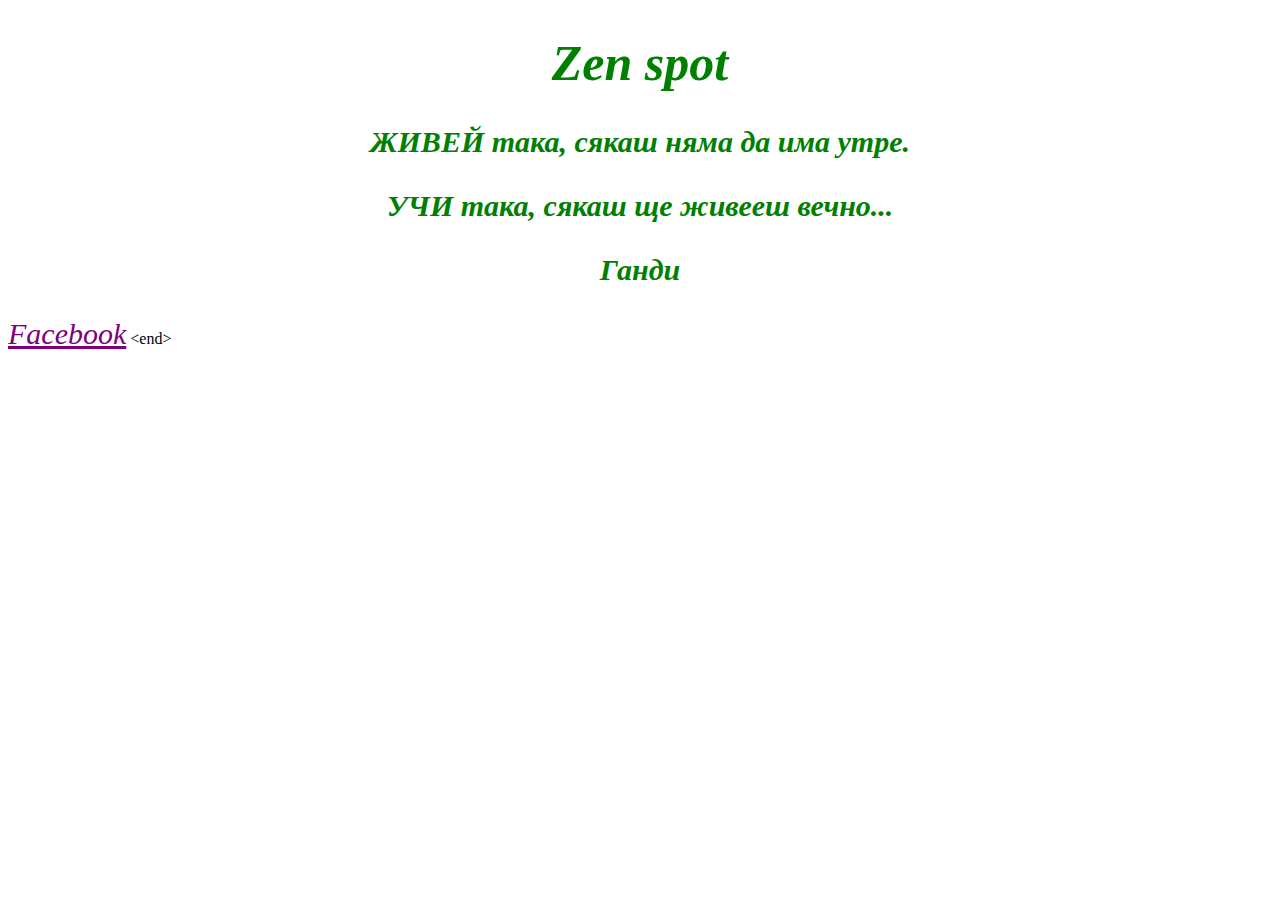
==== bg/index.html @ e109bd89 "empty new folders for bilingual" ====
<!DOCTYPE html>
<html>
<head>
	<meta charset="UTF-8">
	<title>Violeta</title>
	<style type="text/css">
		h1 {
			color: green;
			font-size: 50px;
			font-style: italic;
			text-align: center;
		}
		p {
			color: green;
			font-size: 30px;
			font-style: italic;
			font-weight: bold;
			text-align: center;
		}		
		a:link {
			color: purple;
			font-size: 30px;
			font-style: italic;
			text-align: center;
		}		
		article {
			/*backgrounnd-color: blue;*/
		}
		body {

			background-image:url('orchid zen.jpg');
			background-size:auto;
		}

	</style>
</head>
<body>

	<h1>Zen spot</h1>

	
	<article 
		class="main"
		title="Здравей!!"
	>
			<p>ЖИВЕЙ така, сякаш няма да има утре.</p>
			<p>УЧИ така, сякаш ще живееш вечно... </p><p>Ганди</p>
			<a href="http://www.facebook.com/violeta.popova">Facebook</a> 
			&lt;end&gt;
	</article>
	
</body>
</html>
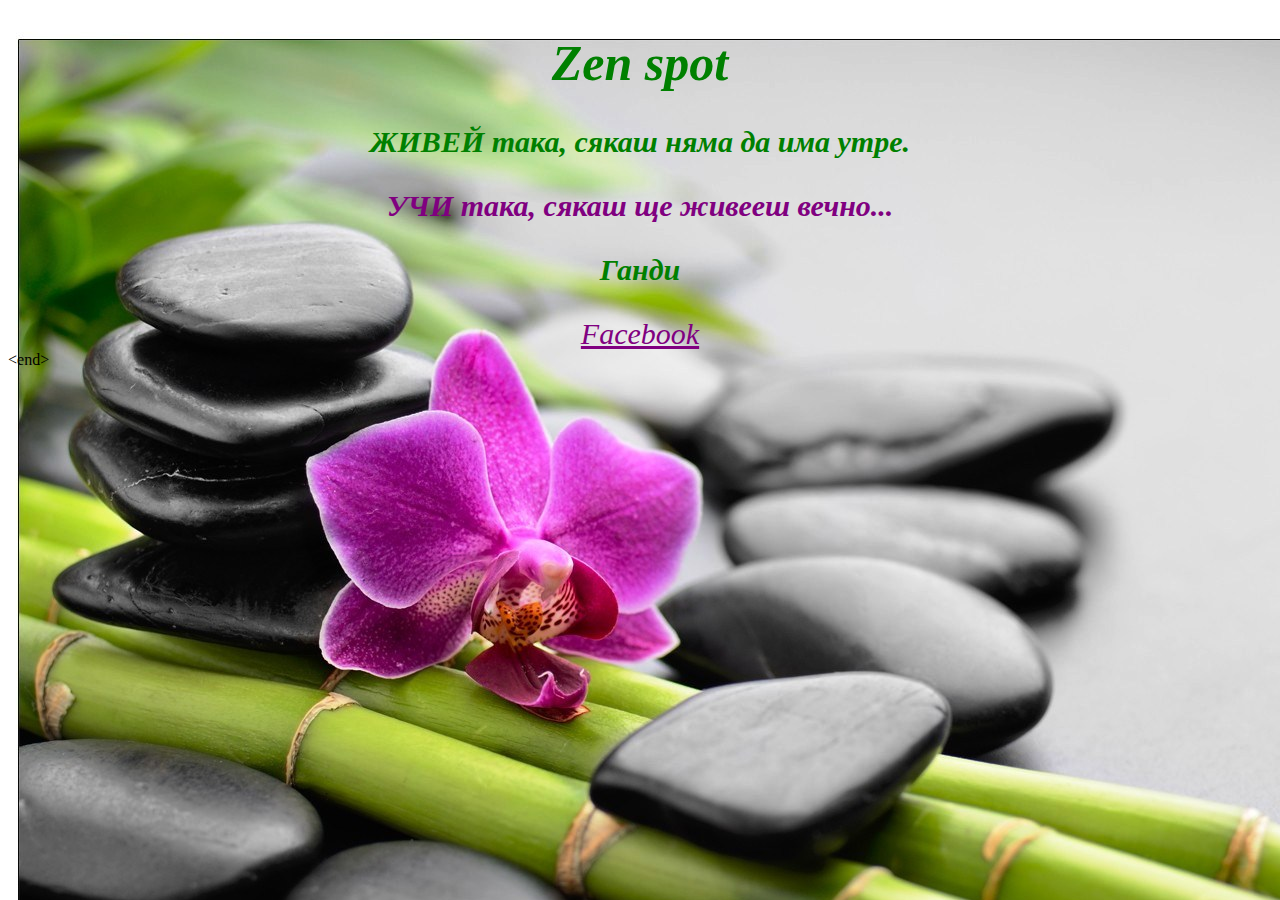
==== commit ac18f804: "bilingual links" ====
--- a/bg/index.html
+++ b/bg/index.html
@@ -4,36 +4,8 @@
 <head>
 	<meta charset="UTF-8">
 	<title>Violeta</title>
-	<style type="text/css">
-		h1 {
-			color: green;
-			font-size: 50px;
-			font-style: italic;
-			text-align: center;
-		}
-		p {
-			color: green;
-			font-size: 30px;
-			font-style: italic;
-			font-weight: bold;
-			text-align: center;
-		}		
-		a:link {
-			color: purple;
-			font-size: 30px;
-			font-style: italic;
-			text-align: center;
-		}		
-		article {
-			/*backgrounnd-color: blue;*/
-		}
-		body {
-
-			background-image:url('orchid zen.jpg');
-			background-size:auto;
-		}
-
-	</style>
+	<link rel="stylesheet" type="text/css" href="../styles/style.css">
+	
 </head>
 <body>
 
@@ -42,13 +14,14 @@
 	
 	<article 
 		class="main"
-		title="Здравей!!"
+		title="Здравей!"
 	>
-			<p>ЖИВЕЙ така, сякаш няма да има утре.</p>
-			<p>УЧИ така, сякаш ще живееш вечно... </p><p>Ганди</p>
+			<p id="first_line">ЖИВЕЙ така, сякаш няма да има утре.</p>
+			<p id="second_line"> УЧИ така, сякаш ще живееш вечно... </p><p>Ганди</p>
 			<a href="http://www.facebook.com/violeta.popova">Facebook</a> 
 			&lt;end&gt;
 	</article>
 	
+
 </body>
 </html>--- a/styles/style.css
+++ b/styles/style.css
@@ -0,0 +1,31 @@
+h1 {
+			color: green;
+			font-size: 50px;
+			font-style: italic;
+			text-align: center;
+}
+		p {
+			color: green;
+			font-size: 30px;
+			font-style: italic;
+			font-weight: bold;
+			text-align: center;
+		}	
+		p#second_line {
+			color: purple;
+		}	
+		a {
+			color: purple;
+			font-size: 30px;
+			font-style: italic;
+			text-align: center;
+			display: block;
+		}		
+		article {
+			/*backgrounnd-color: blue;*/
+		}
+		body {
+
+			background-image:url("../images/orchid zen.jpg");
+			background-size:auto;
+		}
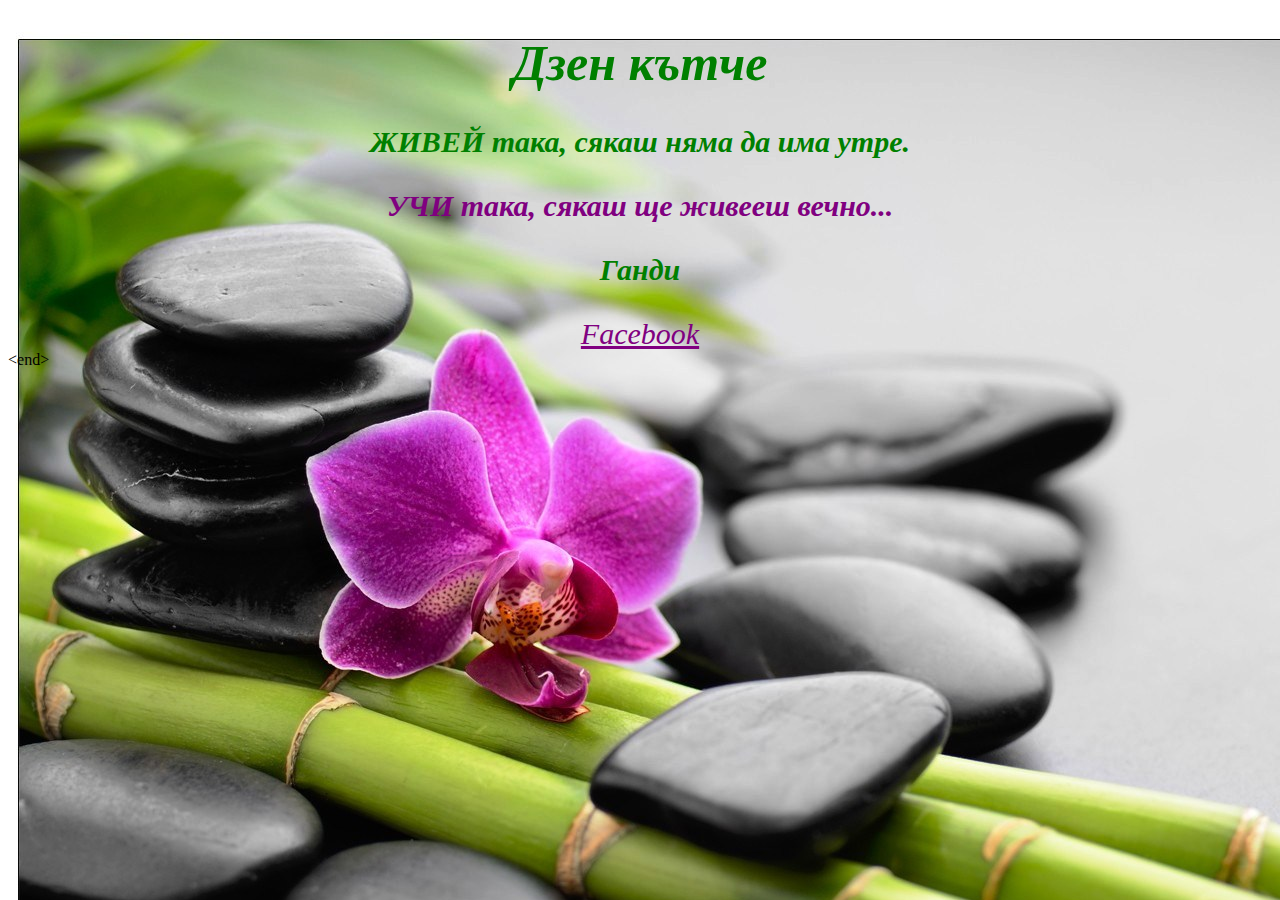
==== commit c8e9043b: "small BG correction" ====
--- a/bg/index.html
+++ b/bg/index.html
@@ -9,7 +9,7 @@
 </head>
 <body>
 
-	<h1>Zen spot</h1>
+	<h1>Дзен кътче</h1>
 
 	
 	<article 
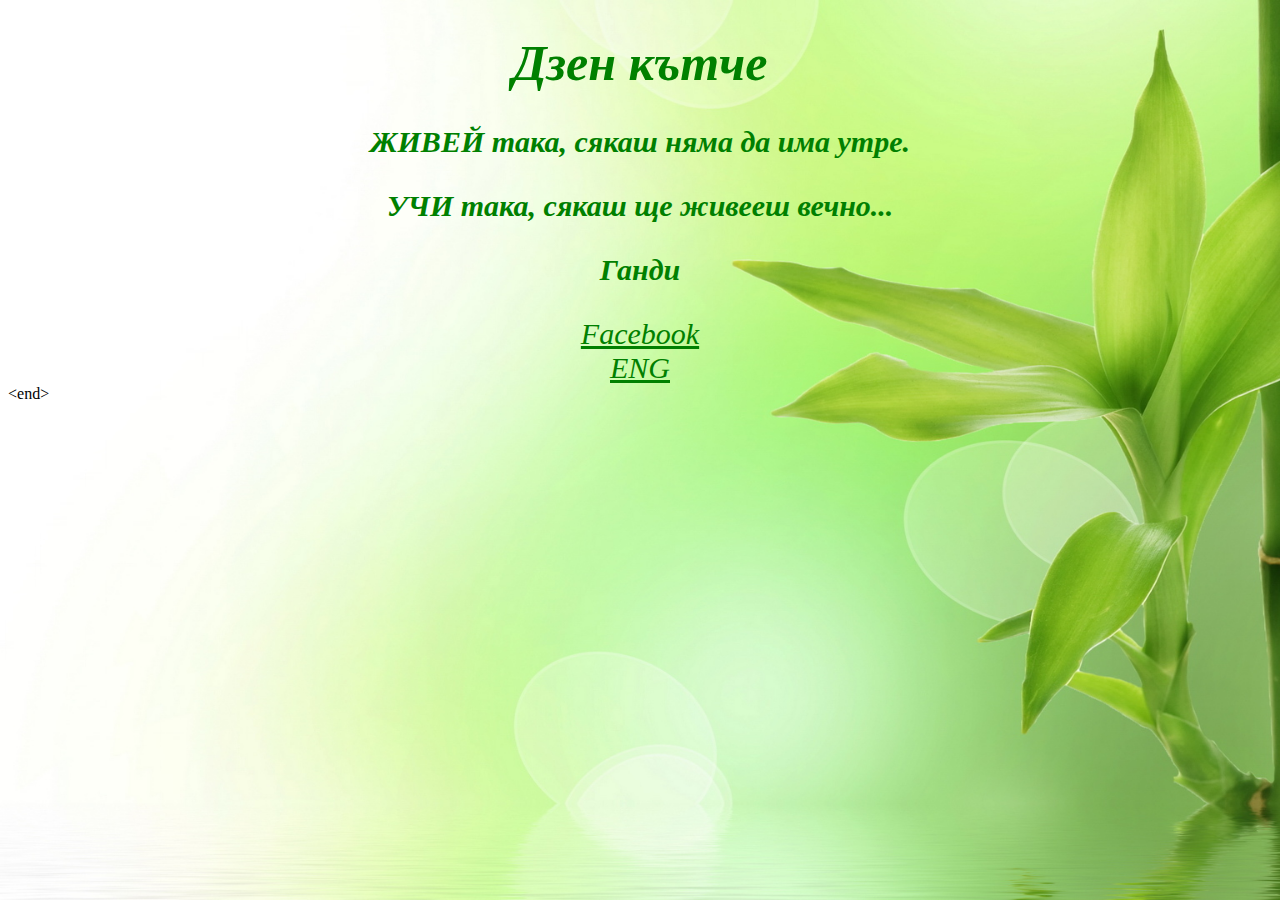
==== commit 94fe39c0: "links between bg-eng" ====
--- a/bg/index.html
+++ b/bg/index.html
@@ -19,6 +19,7 @@
 			<p id="first_line">ЖИВЕЙ така, сякаш няма да има утре.</p>
 			<p id="second_line"> УЧИ така, сякаш ще живееш вечно... </p><p>Ганди</p>
 			<a href="http://www.facebook.com/violeta.popova">Facebook</a> 
+			<a href="../en/index.html">ENG</a>
 			&lt;end&gt;
 	</article>
 	
--- a/styles/style.css
+++ b/styles/style.css
@@ -1,21 +1,21 @@
 h1 {
-			color: green;
+			color: #008000;
 			font-size: 50px;
 			font-style: italic;
 			text-align: center;
 }
 		p {
-			color: green;
+			color: #008000;
 			font-size: 30px;
 			font-style: italic;
 			font-weight: bold;
 			text-align: center;
 		}	
 		p#second_line {
-			color: purple;
+			color: #008000;
 		}	
 		a {
-			color: purple;
+			color: #008000;
 			font-size: 30px;
 			font-style: italic;
 			text-align: center;
@@ -26,6 +26,7 @@
 		}
 		body {
 
-			background-image:url("../images/orchid zen.jpg");
-			background-size:auto;
-		}
+			background-image:url("../images/bamboo-leaves.jpg");
+		 	background-size: cover;
+			background-attachment:fixed;
+		}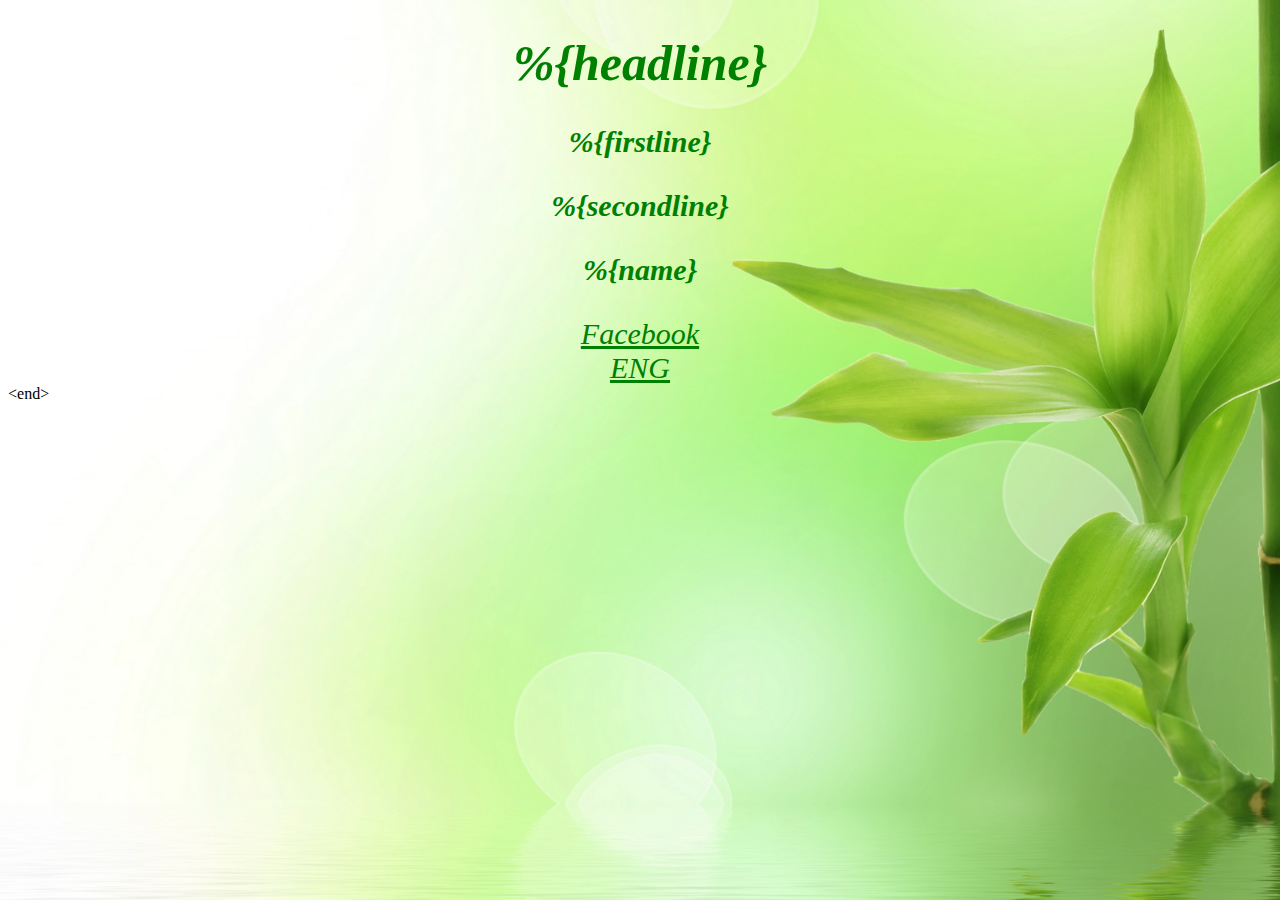
==== commit 169d8d6d: "two file.write-s: for BG and ENG" ====
--- a/bg/index.html
+++ b/bg/index.html
@@ -1,28 +1,26 @@
-
 <!DOCTYPE html>
 <html>
 <head>
 	<meta charset="UTF-8">
-	<title>Violeta</title>
+	<title> Violeta </title>
 	<link rel="stylesheet" type="text/css" href="../styles/style.css">
 	
 </head>
 <body>
 
-	<h1>Дзен кътче</h1>
+	<h1>%{headline}</h1>
 
 	
 	<article 
 		class="main"
-		title="Здравей!"
+		title="Hello!"
 	>
-			<p id="first_line">ЖИВЕЙ така, сякаш няма да има утре.</p>
-			<p id="second_line"> УЧИ така, сякаш ще живееш вечно... </p><p>Ганди</p>
+			<p id="first_line">%{firstline}</p>
+			<p id="second_line">%{secondline}</p><p>%{name}</p>
 			<a href="http://www.facebook.com/violeta.popova">Facebook</a> 
 			<a href="../en/index.html">ENG</a>
 			&lt;end&gt;
 	</article>
-	
 
 </body>
 </html>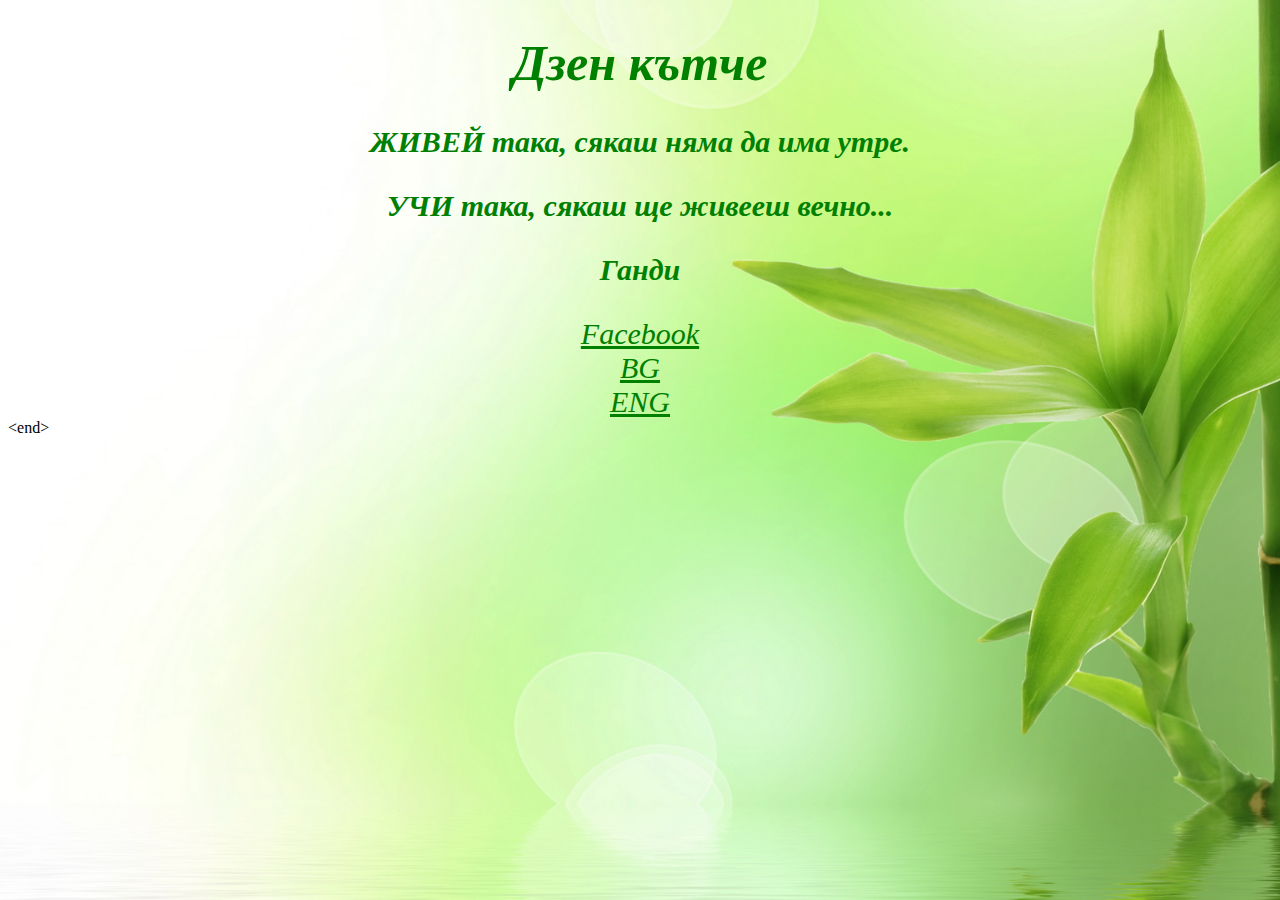
==== commit 77f7a188: "defined variable "html_content"" ====
--- a/bg/index.html
+++ b/bg/index.html
@@ -1,4 +1,5 @@
-<!DOCTYPE html>
+
+	<!DOCTYPE html>
 <html>
 <head>
 	<meta charset="UTF-8">
@@ -8,16 +9,17 @@
 </head>
 <body>
 
-	<h1>%{headline}</h1>
+	<h1>Дзен кътче</h1>
 
 	
 	<article 
 		class="main"
 		title="Hello!"
 	>
-			<p id="first_line">%{firstline}</p>
-			<p id="second_line">%{secondline}</p><p>%{name}</p>
+			<p id="first_line">ЖИВЕЙ така, сякаш няма да има утре.</p>
+			<p id="second_line">УЧИ така, сякаш ще живееш вечно...</p><p>Ганди</p>
 			<a href="http://www.facebook.com/violeta.popova">Facebook</a> 
+			<a href="../bg/index.html">BG</a>
 			<a href="../en/index.html">ENG</a>
 			&lt;end&gt;
 	</article>
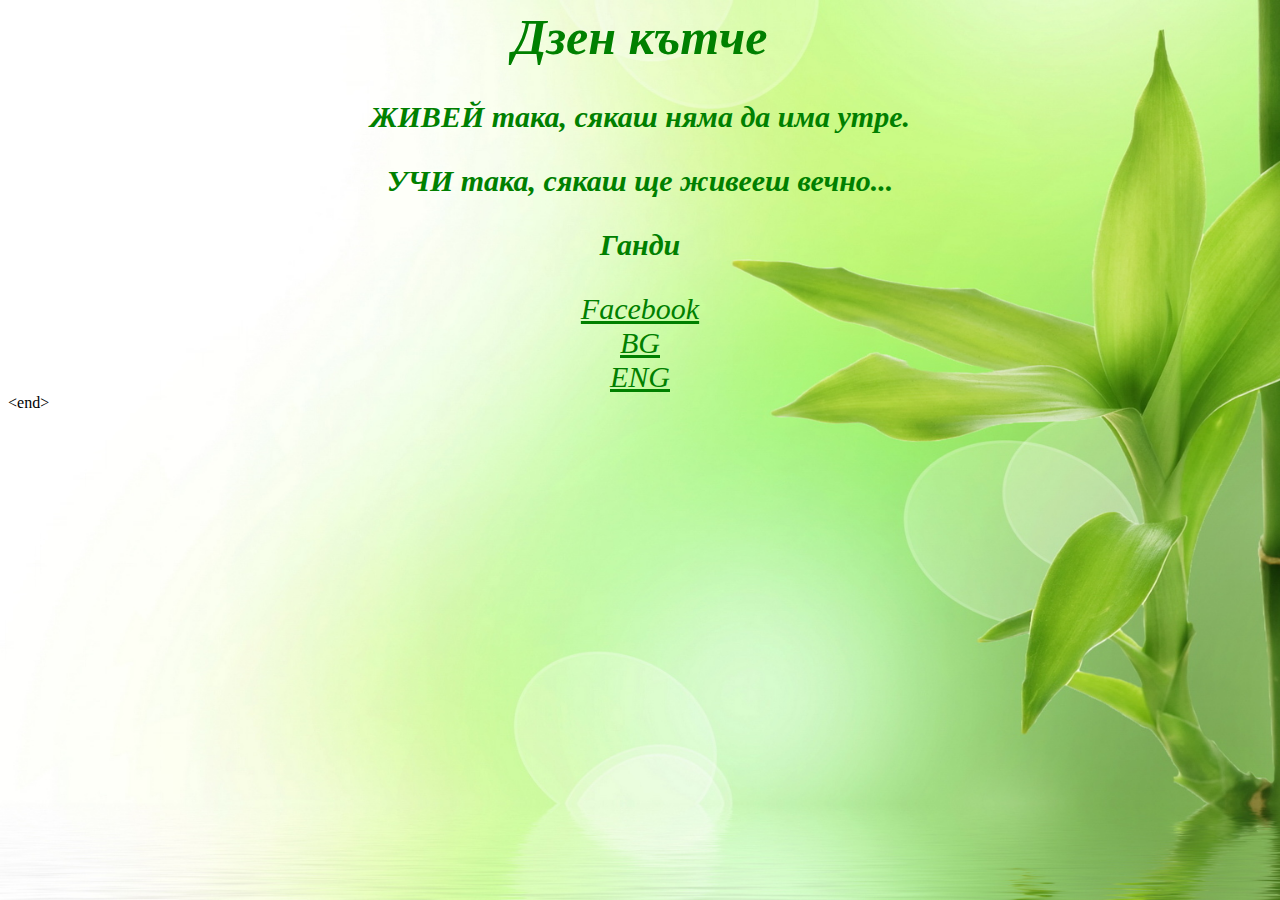
==== commit c6ebd103: "extract html content into separate file" ====
--- a/bg/index.html
+++ b/bg/index.html
@@ -1,5 +1,4 @@
-
-	<!DOCTYPE html>
+<DOCTYPE html>
 <html>
 <head>
 	<meta charset="UTF-8">
@@ -11,8 +10,7 @@
 
 	<h1>Дзен кътче</h1>
 
-	
-	<article 
+		<article 
 		class="main"
 		title="Hello!"
 	>
